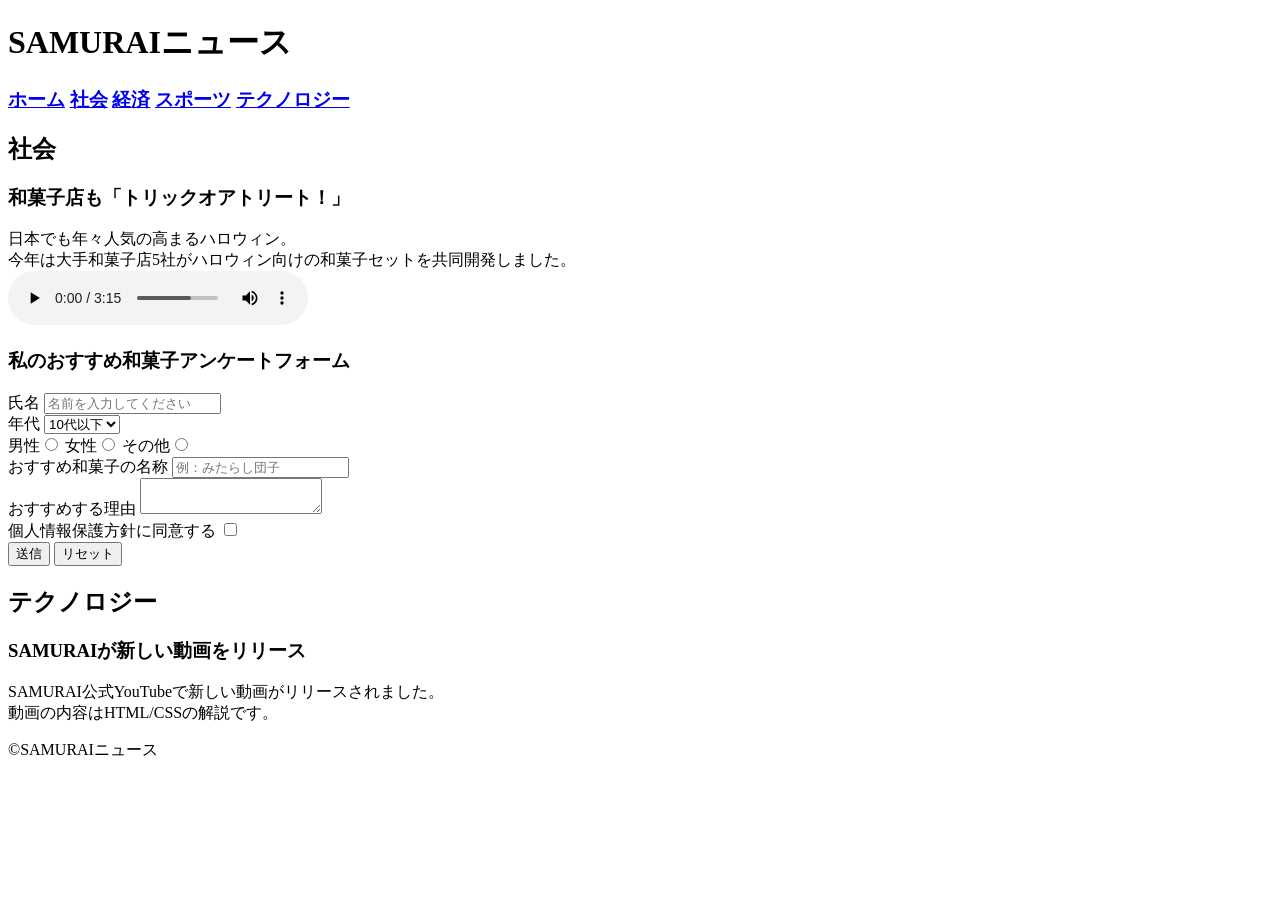
==== kadai_008/kadai_008.html @ 63bb70db "Add files via upload" ====
<!DOCTYPE html>
<html>
<head>
  <title>8章課題</title>
  <meta name="description" content="このページは8章の課題です。">
  <meta charset="UTF-8">
</head>
<body>
  <header>
    <h1>SAMURAIニュース
      <h3>
          <nav>
      <a href="https://www.sejuku.net/">ホーム</a>
      <a href="https://www.sejuku.net/">社会</a>
      <a href="https://www.sejuku.net/">経済</a>
      <a href="https://www.sejuku.net/">スポーツ</a>
      <a href="https://www.sejuku.net/">テクノロジー</a>
          </nav> 
      </h3>
    </h1>
  </header>
  <main>
    <article>
      <h2>社会</h2>
      <section>
        <h3>
          和菓子店も「トリックオアトリート！」
        </h3>
        <p>
          日本でも年々人気の高まるハロウィン。
          <br>
          今年は大手和菓子店5社がハロウィン向けの和菓子セットを共同開発しました。
          <br>
          <audio src="ichi.mp3" controls></audio>
        </p>
      </section>
      <section>
        <h3>私のおすすめ和菓子アンケートフォーム</h3> 
          <form> 
          <label>氏名</label> 
          <input type="text" placeholder="名前を入力してください">
          <br> 

          </form>
          <label>年代</label> 
    <select> 
      <option>10代以下</option> 
      <option>20代</option> 
      <option>30代</option> 
      <option>40代以上</option> 
    </select>
    <br> 

    <label>男性</label><input type="radio" name="gender"> 
    <label>女性</label><input type="radio" name="gender"> 
    <label>その他</label><input type="radio" name="gender"> 
    <br> 

    <label>おすすめ和菓子の名称</label> 
          <input type="text" placeholder="例：みたらし団子">
          <br> 

          <label>おすすめする理由</label> 
    <textarea></textarea> 
    <br> 

        
    <label>個人情報保護方針に同意する</label> 
    <input type="checkbox"> 
    <br> 

        <input type="submit" value="送信"> 
        <input type="reset" value="リセット">
        <form>
        </form>
      </section>
    </article>
    <article>
      <h2>テクノロジー</h2>
      <section>
        <h3>
          SAMURAIが新しい動画をリリース
        </h3>
        <p>
          SAMURAI公式YouTubeで新しい動画がリリースされました。
          <br>
          動画の内容はHTML/CSSの解説です。
          <br>
        </p>
      </section>
    </article>
  </main>
  <footer>
    <p>&copy;SAMURAIニュース</p>
  </footer>
</body>
</html>
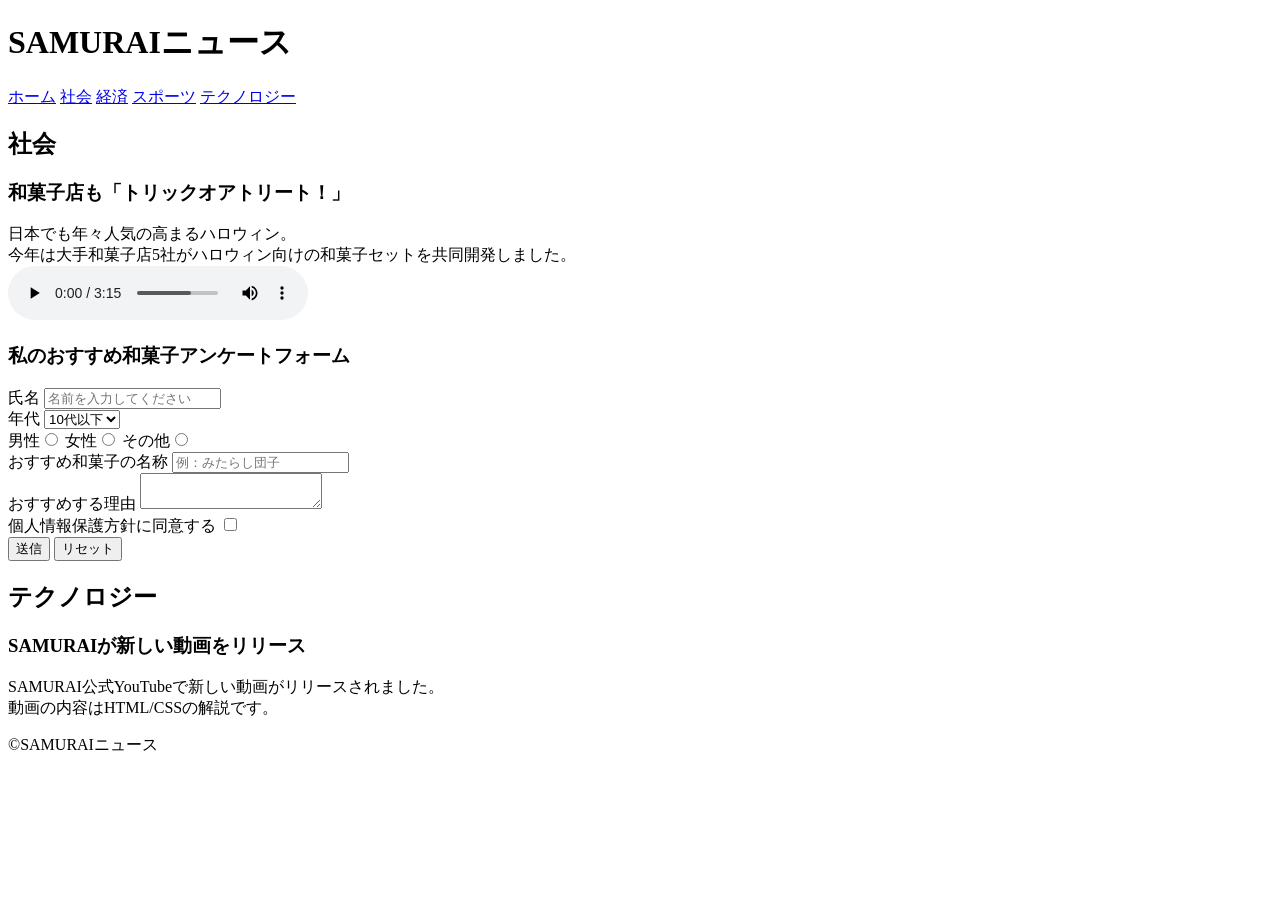
==== commit 47a69704: "Add files via upload" ====
--- a/kadai_008/kadai_008.html
+++ b/kadai_008/kadai_008.html
@@ -7,85 +7,72 @@
 </head>
 <body>
   <header>
-    <h1>SAMURAIニュース
-      <h3>
-          <nav>
+    <h1>SAMURAIニュース</h1>
+    <nav>
       <a href="https://www.sejuku.net/">ホーム</a>
       <a href="https://www.sejuku.net/">社会</a>
       <a href="https://www.sejuku.net/">経済</a>
       <a href="https://www.sejuku.net/">スポーツ</a>
       <a href="https://www.sejuku.net/">テクノロジー</a>
-          </nav> 
-      </h3>
-    </h1>
+    </nav> 
   </header>
   <main>
     <article>
       <h2>社会</h2>
       <section>
-        <h3>
-          和菓子店も「トリックオアトリート！」
-        </h3>
+        <h3>和菓子店も「トリックオアトリート！」</h3>
         <p>
-          日本でも年々人気の高まるハロウィン。
-          <br>
-          今年は大手和菓子店5社がハロウィン向けの和菓子セットを共同開発しました。
-          <br>
+          日本でも年々人気の高まるハロウィン。<br>
+          今年は大手和菓子店5社がハロウィン向けの和菓子セットを共同開発しました。<br>
           <audio src="ichi.mp3" controls></audio>
         </p>
       </section>
       <section>
         <h3>私のおすすめ和菓子アンケートフォーム</h3> 
-          <form> 
+        <form> 
           <label>氏名</label> 
           <input type="text" placeholder="名前を入力してください">
           <br> 
 
-          </form>
           <label>年代</label> 
-    <select> 
-      <option>10代以下</option> 
-      <option>20代</option> 
-      <option>30代</option> 
-      <option>40代以上</option> 
-    </select>
-    <br> 
-
-    <label>男性</label><input type="radio" name="gender"> 
-    <label>女性</label><input type="radio" name="gender"> 
-    <label>その他</label><input type="radio" name="gender"> 
-    <br> 
-
-    <label>おすすめ和菓子の名称</label> 
+          <select> 
+            <option>10代以下</option> 
+            <option>20代</option>
+            <option>30代</option> 
+            <option>40代以上</option> 
+          </select>
+          <br> 
+          
+          <label>男性</label><input type="radio" name="gender"> 
+          <label>女性</label><input type="radio" name="gender"> 
+          <label>その他</label><input type="radio" name="gender"> 
+          <br> 
+          
+          <label>おすすめ和菓子の名称</label> 
           <input type="text" placeholder="例：みたらし団子">
           <br> 
+          
+          <label>おすすめする理由</label> 
+          <textarea></textarea>
+          <br>
 
-          <label>おすすめする理由</label> 
-    <textarea></textarea> 
-    <br> 
-
-        
-    <label>個人情報保護方針に同意する</label> 
-    <input type="checkbox"> 
-    <br> 
-
-        <input type="submit" value="送信"> 
-        <input type="reset" value="リセット">
-        <form>
+          <label>個人情報保護方針に同意する</label>
+          <input type="checkbox">
+          <br>
+          
+          <input type="submit" value="送信">
+          <input type="reset" value="リセット">
         </form>
       </section>
     </article>
+
     <article>
       <h2>テクノロジー</h2>
       <section>
-        <h3>
-          SAMURAIが新しい動画をリリース
-        </h3>
+        <h3>SAMURAIが新しい動画をリリース</h3>
         <p>
-          SAMURAI公式YouTubeで新しい動画がリリースされました。
-          <br>
-          動画の内容はHTML/CSSの解説です。
-          <br>
+          SAMURAI公式YouTubeで新しい動画がリリースされました。<br>
+          動画の内容はHTML/CSSの解説です。<br>
         </p>
       </section>
     </article>
